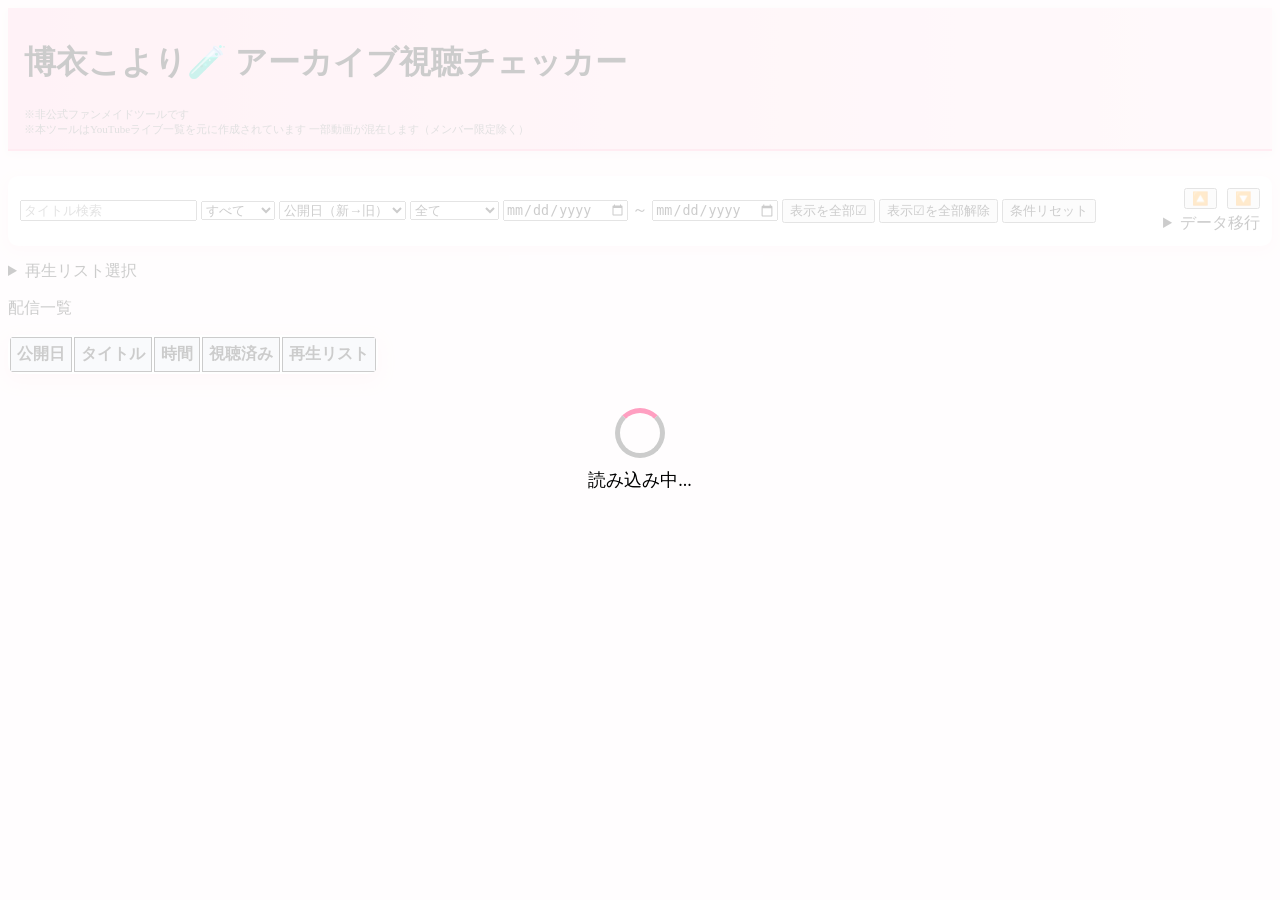
==== index.html @ 6ee34da3 "Update index.html" ====
<html lang="ja">
<head>
  <meta charset="UTF-8">
  <title>博衣こより配信一覧</title>

<style>
  /*
  body {
    background: #f5f7fa;
    font-family: sans-serif;
  }
  */
  body {
    background: #fff6f9; /* 少し薄くする */
  }

  table {
    background: white;
    border-radius: 10px;
    overflow: hidden;
  
    box-shadow: 0 6px 16px rgba(255, 160, 180, 0.2);
  }

  th, td {
    border: 1px solid black;
  }

  th {
    background: #e3e8ef;
    padding: 6px;
    font-weight: bold;
  }
  td {
    padding: 6px;
  }
  thead th {
    position: sticky;
    top: 0;
    background: #e3e8ef;
  }

  .time-cell {
    text-align: right;
    white-space: nowrap;
  }

  .check-cell {
    text-align: center;
  }

  #controls {
    position: sticky;
    top: 0;
    z-index: 10;
    background: white;
    border-radius: 10px;
    padding: 12px;
    margin-bottom: 15px;
    box-shadow: 0 4px 12px rgba(255, 160, 180, 0.2);
  }
  
  .controls-left {
    flex: 1;
  }

  .controls-right {
    text-align: right;
  }
  
  .controls-right button {
    margin-left: 6px;
  }
  
  .controls-right details {
    margin-top: 4px;
  }

  tr:hover {
    background: #fff0f5;
  }

  #playlistFilterArea {
    max-height: 150px;
    overflow-y: auto;
    border: 1px solid #ccc;
    padding: 5px;
    background: #fafafa;
  }
  
  header {
    background: linear-gradient(
      to right,
      /*
      #ffe4ec,
      #fff0f5
      */
      #ffc0d6,
      #ffe4ec
    );
  
    border-bottom: 2px solid #ff9fc1;
    padding: 12px 16px;
    margin-bottom: 15px;
  
    box-shadow: 0 3px 8px rgba(0,0,0,0.06);
  }

  /* 縦並び
  #stats {
    background: white;
    border-radius: 10px;
    padding: 12px;
    width: fit-content;
    margin-bottom: 10px;
  
    box-shadow: 0 4px 10px rgba(255, 160, 180, 0.2);
  }
  */

  /* 横並び */
  #stats {
    display: flex;
    gap: 12px;
    flex-wrap: wrap;
    margin-bottom: 10px;
  }

  table {
    background: white;
    border-radius: 10px;
    overflow: hidden;
  
    box-shadow: 0 6px 16px rgba(255, 150, 180, 0.25);
  }

  .top-area {
    display: flex;
    gap: 20px;
    align-items: flex-start;
  }
  
  #controls {
    display: flex;
    justify-content: space-between;
    align-items: center;
  }

  #stats {
    display: flex;
    gap: 12px;
    flex-wrap: wrap;
    margin-bottom: 10px;
  }
  
  .stat-box {
    background: white;
    border-radius: 12px;
    padding: 12px 16px;
    min-width: 140px;
  
    box-shadow: 0 4px 10px rgba(255, 150, 180, 0.2);

    animation: fadeUp 0.4s ease;  /*ページを開いた時にカードがポンと表示される*/
  }

  /*アニメーション*/
  @keyframes fadeUp {
    from {
      opacity: 0;
      transform: translateY(10px);
    }
    to {
      opacity: 1;
      transform: translateY(0);
    }
  }
  
  .stat-box .label {
    font-size: 12px;
    color: #777;
    margin-bottom: 4px;
  }
  
  .stat-box .value {
    font-size: 18px;
    font-weight: bold;
  }

  .stat-box:nth-child(5) {
    /*background: #ffe4ec;*/
    background: white;
  }

  .stat-box:hover {
    transform: translateY(-2px);
    transition: 0.2s;
  }

  .stat-box .sub {
    font-size: 11px;
    color: #888;
  }

  .header-inner {
    display: flex;
    justify-content: space-between;
    align-items: flex-end;
  }
  
  .notice,
  .notice-sub 
  {
    font-size: 11px;
    color: #666;
  }

  #loading {
    position: fixed;  /* ← これが超重要 */
    top: 0;
    left: 0;
    width: 100%;
    height: 100%;
  
    display: flex;
    flex-direction: column;
    justify-content: center;
    align-items: center;
  
    background: rgba(255,255,255,0.8);
    z-index: 999;
  
    font-size: 18px;
  }
  
  .spinner {
    width: 40px;
    height: 40px;
    border: 5px solid #ccc;
    border-top: 5px solid #ff9fc1;
    border-radius: 50%;
    animation: spin 1s linear infinite;
    margin-bottom: 10px;
  }
  
  @keyframes spin {
    to { transform: rotate(360deg); }
  }

  .progress-bar {
    width: 100%;
    height: 6px;
    background: #eee;
    border-radius: 10px;
    margin-top: 6px;
  }
  
  .progress {
    height: 100%;
    border-radius: 10px;
    transition: width 0.4s ease;
  }

  .stat-box.completed {
    box-shadow: 0 0 16px rgba(212, 175, 55, 0.8);
  }
  </style>

</head>

<body>

<header>
  <div class="header-inner">
    <h1>博衣こより🧪 アーカイブ視聴チェッカー</h1>
  </div>

  <div class="notice">
    ※非公式ファンメイドツールです
  </div>

  <div class="notice-sub">
    ※本ツールはYouTubeライブ一覧を元に作成されています  
    一部動画が混在します（メンバー限定除く）
  </div>
</header>

<div id="loading">
  <div class="spinner"></div>
  読み込み中...
</div>

<!-- ✅ stats 横並びエリア -->
<div id="stats"></div>  

<!-- ✅ controls は1個だけ -->
<div id="controls">
  <div class="controls-left">

    <input type="text" id="search" placeholder="タイトル検索">

    <select id="filterStatus">
      <option value="all">すべて</option>
      <option value="watched">視聴済み</option>
      <option value="unwatched">未視聴</option>
    </select>

    <select id="sort">
      <option value="new">公開日（新→旧）</option>
      <option value="old">公開日（旧→新）</option>
      <option value="title">タイトル順</option>
      <option value="long">時間（長い順）</option>
      <option value="short">時間（短い順）</option>
    </select>

    <select id="durationLimit">
      <option value="">全て</option>
      <option value="30">30分以内</option>
      <option value="60">1時間以内</option>
      <option value="120">2時間以内</option>
      <option value="180">3時間以内</option>
      <option value="240">4時間以内</option>
      <option value="300">5時間以内</option>
      <option value="360">6時間以内</option>
      <option value="420">7時間以内</option>
      <option value="480">8時間以内</option>
      <option value="540">9時間以内</option>
      <option value="600">10時間以内</option>
      <option value="660">11時間以内</option>
      <option value="720">12時間以内</option>
    </select>

    <input type="date" id="dateFrom">
    ～
    <input type="date" id="dateTo">
    
    <button id="checkAll">表示を全部☑</button>
    <button id="uncheckAll">表示☑を全部解除</button>

    <button id="resetAll">条件リセット</button>

  </div>

  <div class="controls-right">   
    <button id="toTop">🔼</button>
    <button id="toBottom">🔽</button>
    <details>
      <summary>データ移行</summary>
      <button id="exportBtn">エクスポート</button>
      <button id="importBtn">インポート</button>
      <input type="file" id="importFile" style="display:none">
      <br>
      <div class="notice">
        ※データは端末のブラウザ毎に保存されます
      </div>
    </details>
  </div>
</div>

<details id="playlistBox">
  <summary>再生リスト選択</summary>
  <input type="text" id="playlistSearch" placeholder="再生リスト検索">
  <div id="playlistFilterArea"></div>

  <button id="playlistAll">全て✔</button>
  <button id="playlistClear">全て解除</button>
</details>

<p>配信一覧</p>

<table id="list">
  <thead>
    <tr>
      <th>公開日</th>
      <th>タイトル</th>
      <th>時間</th>
      <th>視聴済み</th>
      <th>再生リスト</th>
    </tr>
  </thead>
  <tbody></tbody>
</table>

</body>

<script>
const url = "https://script.google.com/macros/s/AKfycby35nCN7uhqkTvMhTmb52O33xHxrpHEYkjXl0h8sCv34gxUenTfXbrAwzCs86kb05AR0w/exec";

let data = [];

// -------------------- 共通関数 --------------------

// 再生リスト件数表示
function updatePlaylistCount(){
  const total = document.querySelectorAll("#playlistFilterArea input").length;
  const checked = document.querySelectorAll("#playlistFilterArea input:checked").length;

  document.querySelector("#playlistBox summary").textContent =
    `再生リスト選択 (${checked}/${total})`;
}

// -------------------- 描画 --------------------

function render(){
  const tbody = document.querySelector("#list tbody");
  tbody.innerHTML = "";

  const keyword = document.getElementById("search").value.toLowerCase();
  const status = document.getElementById("filterStatus").value;
  const sort = document.getElementById("sort").value;

  let filtered = data.filter(item => {

    // タイトル
    if(keyword && !item.title.toLowerCase().includes(keyword)) return false;

    // 再生リスト
    const checkedPlaylists = Array.from(
      document.querySelectorAll("#playlistFilterArea input:checked")
    ).map(cb => cb.value);

    if(checkedPlaylists.length === 0) return false;
    if(!checkedPlaylists.includes(item.playlistName)) return false;

    // 視聴状態
    const watched = localStorage.getItem(item.videoId) === "true";
    if(status === "watched" && !watched) return false;
    if(status === "unwatched" && watched) return false;

    // 日付
    const from = document.getElementById("dateFrom").value;
    const to = document.getElementById("dateTo").value;
    const itemDate = new Date(item.publishedAt);

    if(from && itemDate < new Date(from)) return false;
    if(to && itemDate > new Date(to)) return false;

    // 時間フィルタ
    const limit = document.getElementById("durationLimit").value;
    if(limit){
      const minutes = item.durationSec / 60;
      if(minutes > Number(limit)) return false;
    }

    return true;
  });

  // ソート
  if(sort==="new") filtered.sort((a,b)=>new Date(b.publishedAt)-new Date(a.publishedAt));
  if(sort==="old") filtered.sort((a,b)=>new Date(a.publishedAt)-new Date(b.publishedAt));
  if(sort==="long") filtered.sort((a,b)=>b.durationSec-a.durationSec);
  if(sort==="short") filtered.sort((a,b)=>a.durationSec-b.durationSec);

  // 描画
  filtered.forEach(item=>{
    const tr=document.createElement("tr");
    tr.dataset.id = item.videoId;

    const checked = localStorage.getItem(item.videoId)==="true";

    tr.innerHTML = `
      <td>${formatDate(item.publishedAt)}</td>
      <td><a href="https://www.youtube.com/watch?v=${item.videoId}" target</td>
      <td class="time-cell">${formatDuration(item.durationSec)}</td>
      <td class="check-cell"><input type="checkbox" ${checked?"checked":""}></td>
      <td>${item.playlistName}</td>
    `;

    if(checked) tr.style.background="#e6ffe6";

    const cb = tr.querySelector("input");
    cb.addEventListener("change", ()=>{
      localStorage.setItem(item.videoId, cb.checked);
      render();
    });

    tbody.appendChild(tr);
  });

  updatePlaylistCount();
}

// -------------------- 初期読み込み --------------------

fetch(url)
  .then(r=>r.json())
  .then(json=>{
    data = json;
    document.getElementById("loading").style.display="none";

    const area = document.getElementById("playlistFilterArea");

    // ✅ ここが今回の本体（正しく書き直した部分）

    const playlistCount = {};
    data.forEach(item=>{
      playlistCount[item.playlistName] =
        (playlistCount[item.playlistName] || 0) + 1;
    });

    const set = new Set(data.map(x => x.playlistName));

    area.innerHTML = "";

    set.forEach(p=>{
      const label = document.createElement("label");
      label.style.display="block";

      label.innerHTML = `
        <input type="checkbox" value="${p}" checked>
        ${p} (${playlistCount[p]})
      `;

      label.querySelector("input").addEventListener("change", ()=>{
        render();
      });

      area.appendChild(label);
    });

    // ✅ イベント

    document.getElementById("search").addEventListener("input", render);
    document.getElementById("filterStatus").addEventListener("change", render);
    document.getElementById("sort").addEventListener("change", render);
    document.getElementById("durationLimit").addEventListener("change", render);
    document.getElementById("dateFrom").addEventListener("change", render);
    document.getElementById("dateTo").addEventListener("change", render);

    // 再生リスト検索（※チェック状態は変えない）
    document.getElementById("playlistSearch").addEventListener("input", ()=>{
      const keyword = document.getElementById("playlistSearch").value.toLowerCase();

      document.querySelectorAll("#playlistFilterArea label").forEach(label=>{
        const text = label.textContent.toLowerCase();
        label.style.display = (!keyword || text.includes(keyword)) ? "block" : "none";
      });
    });

    // 全てON（表示中のみ）
    document.getElementById("playlistAll").onclick = ()=>{
      document.querySelectorAll("#playlistFilterArea label").forEach(label=>{
        if(label.style.display==="none") return;
        label.querySelector("input").checked=true;
      });
      render();
    };

    // 全てOFF
    document.getElementById("playlistClear").onclick = ()=>{
      document.querySelectorAll("#playlistFilterArea label").forEach(label=>{
        if(label.style.display==="none") return;
        label.querySelector("input").checked=false;
      });
      render();
    };

    // スクロール
    document.getElementById("toTop").onclick=()=>window.scrollTo({top:0,behavior:"smooth"});
    document.getElementById("toBottom").onclick=()=>window.scrollTo({top:document.body.scrollHeight,behavior:"smooth"});

    render();
  });
</script>
</body>
</html>
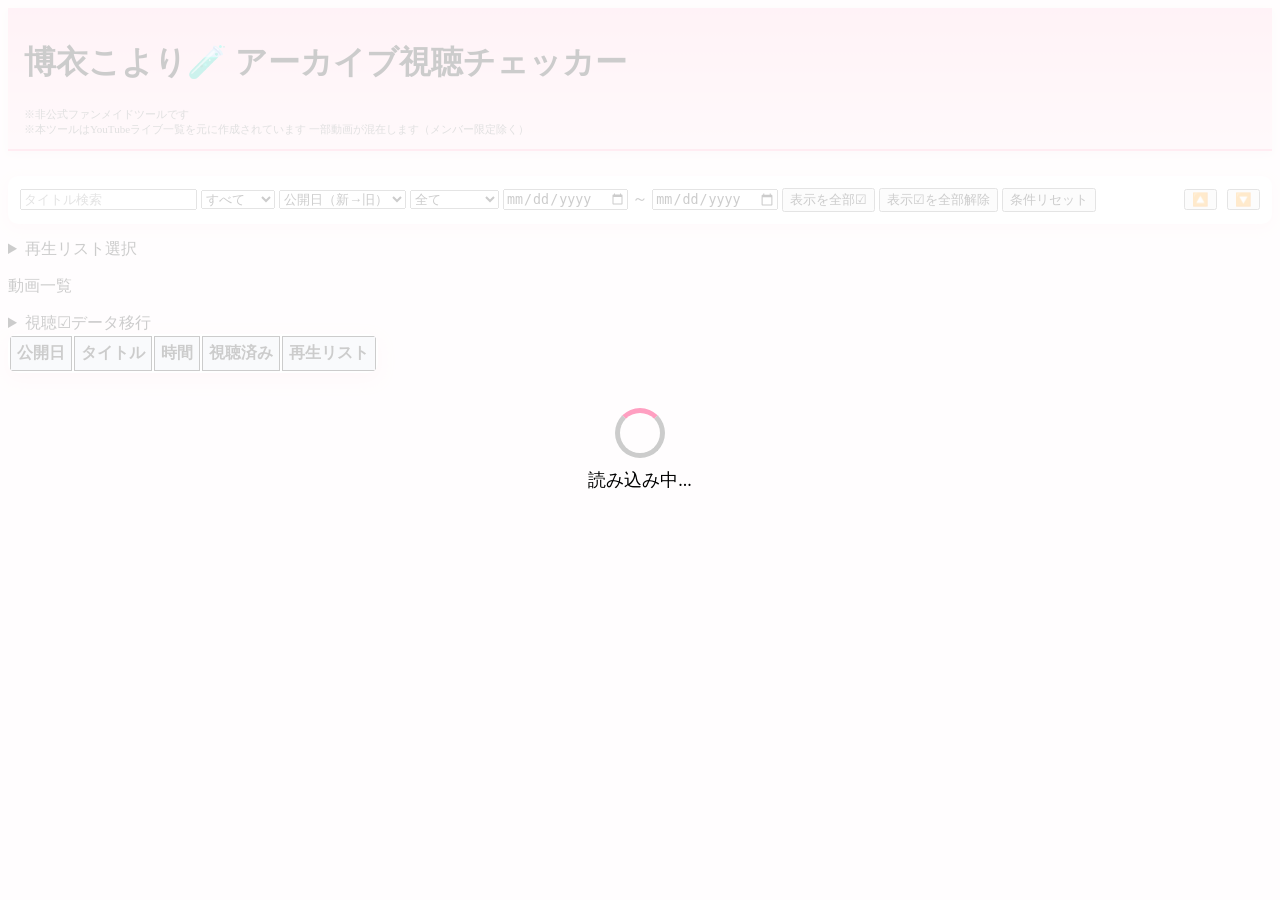
==== commit db95cf2d: "Update index.html" ====
--- a/index.html
+++ b/index.html
@@ -90,7 +90,7 @@
   
   header {
     background: linear-gradient(
-      to right,
+      to bottom,
       /*
       #ffe4ec,
       #fff0f5
@@ -205,7 +205,7 @@
   .header-inner {
     display: flex;
     justify-content: space-between;
-    align-items: flex-end;
+    align-items: center;
   }
   
   .notice,
@@ -344,16 +344,6 @@
   <div class="controls-right">   
     <button id="toTop">🔼</button>
     <button id="toBottom">🔽</button>
-    <details>
-      <summary>データ移行</summary>
-      <button id="exportBtn">エクスポート</button>
-      <button id="importBtn">インポート</button>
-      <input type="file" id="importFile" style="display:none">
-      <br>
-      <div class="notice">
-        ※データは端末のブラウザ毎に保存されます
-      </div>
-    </details>
   </div>
 </div>
 
@@ -366,8 +356,17 @@
   <button id="playlistClear">全て解除</button>
 </details>
 
-<p>配信一覧</p>
-
+<div class="list-header">
+  <p>動画一覧</p>
+  
+  <details class="data-transfer">
+    <summary>視聴☑データ移行</summary>
+    <button id="exportBtn">エクスポート</button>
+    <button id="importBtn">インポート</button>
+    <input type="file" id="importFile" style="display:none">
+  </details>
+</div>
+  
 <table id="list">
   <thead>
     <tr>
@@ -383,10 +382,114 @@
 
 </body>
 
-<script>
+  
+<script> // ------------------------------------------------------------------------------------------------------------------------------------------------
 const url = "https://script.google.com/macros/s/AKfycby35nCN7uhqkTvMhTmb52O33xHxrpHEYkjXl0h8sCv34gxUenTfXbrAwzCs86kb05AR0w/exec";
 
 let data = [];
+
+// 日付
+function formatDate(d){
+  const date = new Date(d);
+  const y = date.getFullYear();
+  const m = date.getMonth()+1;
+  const day = date.getDate();
+  const h = date.getHours();
+  const min = date.getMinutes().toString().padStart(2,'0');
+  return `${y}/${m}/${day} ${h}:${min}`;
+}
+
+// 時間
+function formatDuration(sec){
+  const h = Math.floor(sec/3600);
+  const m = Math.floor((sec%3600)/60);
+  const s = sec%60;
+
+  return (h?`${h}時間`:"")+(m?`${m}分`:"")+(s?`${s}秒`:"");
+}
+
+// 時間を日数に変換
+function formatDays(sec){
+  const days = (sec / 86400).toFixed(1);
+  return `${days}日`;
+}
+
+// ✅ 統計
+function updateStats(filtered){
+  let total = filtered.length;
+  let watched = 0;
+  let totalSec = 0;
+  let watchedSec = 0;
+
+  filtered.forEach(x=>{
+    totalSec += x.durationSec;
+  
+    if(localStorage.getItem(x.videoId)==="true"){
+      watched++;
+      watchedSec += x.durationSec;
+    }
+  });
+  
+  // ✅ 計算は最後 端数切り捨て
+  const rate = total
+    ? Math.floor((watched/total)*1000) / 10 
+    : 0;
+
+  let rateNum = rate;
+  
+  // ✅ 色
+  let rateColor = "#333"; // ベース黒
+
+  if(rateNum >= 30) rateColor = "#3b82f6"; // 青
+  if(rateNum >= 60) rateColor = "#10b981"; // 緑
+  if(rateNum >= 80) rateColor = "#f97316"; // オレンジ
+  if(rateNum === 100) rateColor = "#c9a227"; // 金 👑
+  
+  // ✅ クラス
+  let extraClass = rateNum === 100 ? "completed" : "";
+
+  // ✅ 描画
+  document.getElementById("stats").innerHTML = `
+    <div class="stat-box">
+      <div class="label">動画本数</div>
+      <div class="value">${total}本</div>
+    </div>
+
+    <div class="stat-box">
+      <div class="label">動画時間</div>
+      <div class="value">${formatTotal(totalSec)}</div>
+      <div class="sub">${formatDays(totalSec)}</div>
+    </div>
+
+    <div class="stat-box">
+      <div class="label">視聴済</div>
+      <div class="value">${watched}本</div>
+    </div>
+
+    <div class="stat-box">
+      <div class="label">視聴時間</div>
+      <div class="value">${formatTotal(watchedSec)}</div>
+      <div class="sub">${formatDays(watchedSec)}</div>
+    </div>
+
+    <div class="stat-box ${extraClass}">
+      <div class="label">達成率</div>
+      <div class="value" style="color:${rateColor}">
+        ${rate}%
+      </div>
+
+      <div class="progress-bar">
+        <div class="progress" style="width:${rate}%; background:${rateColor}"></div>
+      </div>
+    </div>
+  `;
+}
+
+function formatTotal(sec){
+  const h = Math.floor(sec / 3600);
+  const m = Math.floor((sec % 3600) / 60);
+  return `${h}時間${m}分`;
+}
 
 // -------------------- 共通関数 --------------------
 
@@ -435,7 +538,7 @@
     if(from && itemDate < new Date(from)) return false;
     if(to && itemDate > new Date(to)) return false;
 
-    // 時間フィルタ
+    // 時間フィルタ(ドロップダウン)
     const limit = document.getElementById("durationLimit").value;
     if(limit){
       const minutes = item.durationSec / 60;
@@ -460,7 +563,11 @@
 
     tr.innerHTML = `
       <td>${formatDate(item.publishedAt)}</td>
-      <td><a href="https://www.youtube.com/watch?v=${item.videoId}" target</td>
+      <td>
+        <a href="https://www.youtube.com/watch?v=${item.videoId}" target="_blank">
+          ${item.title}
+        </a>
+      </td>
       <td class="time-cell">${formatDuration(item.durationSec)}</td>
       <td class="check-cell"><input type="checkbox" ${checked?"checked":""}></td>
       <td>${item.playlistName}</td>
@@ -477,6 +584,7 @@
     tbody.appendChild(tr);
   });
 
+  updateStats(filtered);
   updatePlaylistCount();
 }
 
@@ -527,6 +635,28 @@
     document.getElementById("dateFrom").addEventListener("change", render);
     document.getElementById("dateTo").addEventListener("change", render);
 
+    // 表示を全て☑
+    document.getElementById("checkAll").addEventListener("click", ()=>{
+      document.querySelectorAll("#list tbody tr").forEach(tr=>{
+        const id = tr.dataset.id;
+        if(id){
+          localStorage.setItem(id, true);
+        }
+      });
+      render();
+    });
+
+    // 表示の☑を全て外す
+    document.getElementById("uncheckAll").addEventListener("click", ()=>{
+      document.querySelectorAll("#list tbody tr").forEach(tr=>{
+        const id = tr.dataset.id;
+        if(id){
+          localStorage.setItem(id, false);
+        }
+      });
+      render();
+    });
+
     // 再生リスト検索（※チェック状態は変えない）
     document.getElementById("playlistSearch").addEventListener("input", ()=>{
       const keyword = document.getElementById("playlistSearch").value.toLowerCase();
@@ -537,7 +667,7 @@
       });
     });
 
-    // 全てON（表示中のみ）
+    // 再生リストを全てON（表示中のみ）
     document.getElementById("playlistAll").onclick = ()=>{
       document.querySelectorAll("#playlistFilterArea label").forEach(label=>{
         if(label.style.display==="none") return;
@@ -546,7 +676,7 @@
       render();
     };
 
-    // 全てOFF
+    // 再生リストを全てOFF
     document.getElementById("playlistClear").onclick = ()=>{
       document.querySelectorAll("#playlistFilterArea label").forEach(label=>{
         if(label.style.display==="none") return;
@@ -555,6 +685,39 @@
       render();
     };
 
+    // 条件リセット
+    document.getElementById("resetAll").addEventListener("click", ()=>{
+      // 検索
+      document.getElementById("search").value = "";
+      document.getElementById("playlistSearch").value = "";
+    
+      // 状態
+      document.getElementById("filterStatus").value = "all";
+    
+      // ソート
+      document.getElementById("sort").value = "new";
+    
+      // 日付
+      document.getElementById("dateFrom").value = "";
+      document.getElementById("dateTo").value = "";
+
+      // 時間
+      document.getElementById("durationLimit").value = "";
+    
+      // 再生リスト表示中のみ全部ON
+      document.querySelectorAll("#playlistFilterArea label").forEach(label=>{
+        if(label.style.display === "none") return;
+      
+        const cb = label.querySelector("input");
+        cb.checked = true;
+      });
+
+      document.querySelector("#playlistBox summary").textContent =
+        `再生リスト選択 (${set.size})`;
+      
+      render();
+    });
+
     // スクロール
     document.getElementById("toTop").onclick=()=>window.scrollTo({top:0,behavior:"smooth"});
     document.getElementById("toBottom").onclick=()=>window.scrollTo({top:document.body.scrollHeight,behavior:"smooth"});
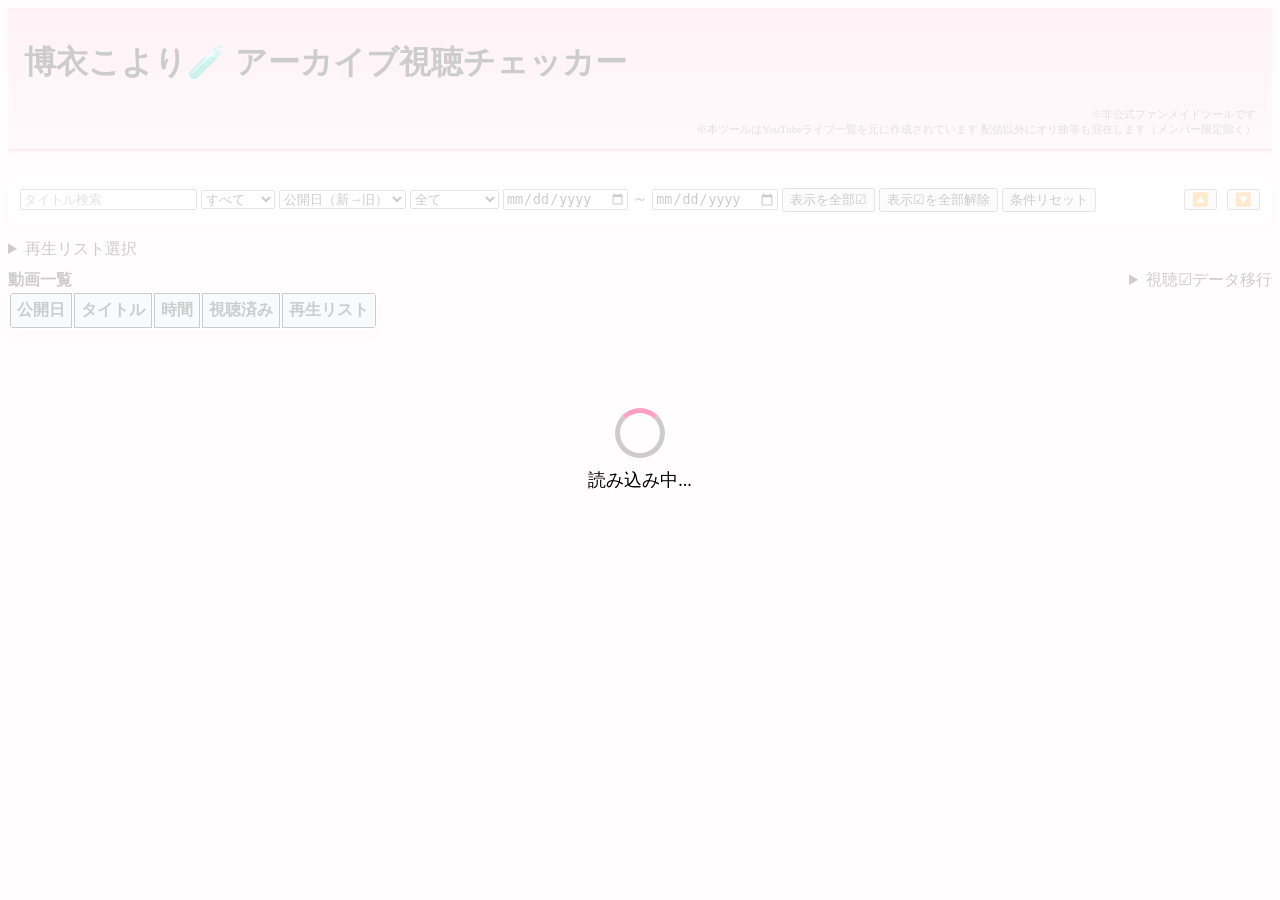
==== commit 792cd5a0: "Update index.html" ====
--- a/index.html
+++ b/index.html
@@ -202,6 +202,12 @@
     color: #888;
   }
 
+  .header-top {
+    display: flex;
+    justify-content: space-between;
+    align-items: flex-start;
+  }
+  
   .header-inner {
     display: flex;
     justify-content: space-between;
@@ -213,6 +219,10 @@
   {
     font-size: 11px;
     color: #666;
+  }
+  
+  .notice-area {
+    text-align: right;
   }
 
   #loading {
@@ -264,25 +274,44 @@
   .stat-box.completed {
     box-shadow: 0 0 16px rgba(212, 175, 55, 0.8);
   }
-  </style>
+
+  .list-header {
+    display: flex;
+    justify-content: space-between;
+    align-items: center;
+    margin-top: 10px;
+  }
+  
+  .list-header p {
+    margin: 0;
+    font-weight: bold;
+  }
+
+  .data-transfer {
+    text-align: right;
+  }
+ 
+</style>
 
 </head>
 
 <body>
 
 <header>
-  <div class="header-inner">
+  <!-- タイトル行 -->
+  <div class="header-title">
     <h1>博衣こより🧪 アーカイブ視聴チェッカー</h1>
   </div>
 
-  <div class="notice">
-    ※非公式ファンメイドツールです
+  <!-- 説明行（右寄せ） -->
+  <div class="notice-area">
+    <div class="notice">※非公式ファンメイドツールです</div>
+    <div class="notice-sub">
+      ※本ツールはYouTubeライブ一覧を元に作成されています  
+      配信以外にオリ曲等も混在します（メンバー限定除く）
+    </div>
   </div>
 
-  <div class="notice-sub">
-    ※本ツールはYouTubeライブ一覧を元に作成されています  
-    一部動画が混在します（メンバー限定除く）
-  </div>
 </header>
 
 <div id="loading">
@@ -380,8 +409,9 @@
   <tbody></tbody>
 </table>
 
+<div id="message" style="margin:5px 0; font-size:12px;"></div>
+  
 </body>
-
   
 <script> // ------------------------------------------------------------------------------------------------------------------------------------------------
 const url = "https://script.google.com/macros/s/AKfycby35nCN7uhqkTvMhTmb52O33xHxrpHEYkjXl0h8sCv34gxUenTfXbrAwzCs86kb05AR0w/exec";
@@ -587,6 +617,16 @@
   updateStats(filtered);
   updatePlaylistCount();
 }
+ 
+  function showMessage(text, color="green"){
+  const el = document.getElementById("message");
+  el.textContent = text;
+  el.style.color = color;
+
+  setTimeout(()=>{
+    el.textContent = "";
+  }, 3000);
+}
 
 // -------------------- 初期読み込み --------------------
 
@@ -724,6 +764,50 @@
 
     render();
   });
+  
+    /* --- データ移行 --- */
+    document.getElementById("exportBtn").onclick=()=>{
+      const obj={};
+      Object.keys(localStorage).forEach(k=>obj[k]=localStorage.getItem(k));
+    
+      const blob=new Blob([JSON.stringify(obj)],{type:"application/json"});
+      const a=document.createElement("a");
+      a.href=URL.createObjectURL(blob);
+      a.download="data.json";
+      a.click();
+    
+      showMessage("✅ エクスポート完了");
+    };
+    
+    document.getElementById("importBtn").onclick = () => {
+    document.getElementById("importFile").click();
+};
+
+  document.getElementById("importFile").addEventListener("change", e => {
+    const file = e.target.files[0];
+    if(!file) return;
+  
+    const reader = new FileReader();
+  
+    reader.onload = ev => {
+      try {
+        const obj = JSON.parse(ev.target.result);
+    
+        Object.keys(obj).forEach(k=>{
+          localStorage.setItem(k, String(obj[k]));
+        });
+    
+        showMessage(`✅ インポート成功！（${Object.keys(obj).length}件）`);
+    
+        render();
+    
+      } catch(err){
+        showMessage("❌ インポート失敗（形式エラー）", "red");
+      }
+    };
+  
+    reader.readAsText(file);
+  });
 </script>
 </body>
 </html>
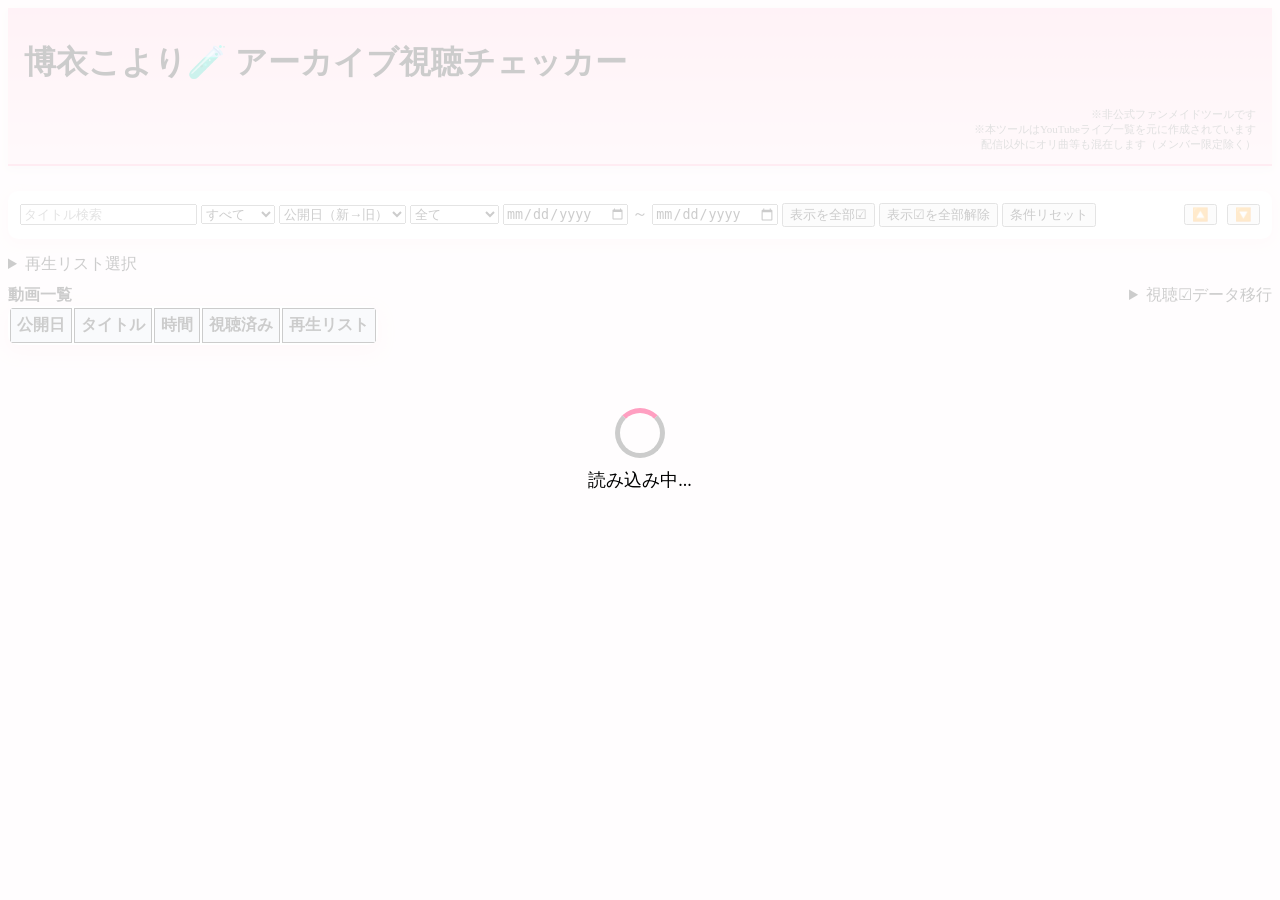
==== commit 708b6eb1: "Update index.html" ====
--- a/index.html
+++ b/index.html
@@ -1,7 +1,7 @@
 <html lang="ja">
 <head>
   <meta charset="UTF-8">
-  <title>博衣こより配信一覧</title>
+  <title>博衣こより動画一覧</title>
 
 <style>
   /*
@@ -308,6 +308,8 @@
     <div class="notice">※非公式ファンメイドツールです</div>
     <div class="notice-sub">
       ※本ツールはYouTubeライブ一覧を元に作成されています  
+    </div>
+    <div class="notice-sub">
       配信以外にオリ曲等も混在します（メンバー限定除く）
     </div>
   </div>
@@ -393,6 +395,9 @@
     <button id="exportBtn">エクスポート</button>
     <button id="importBtn">インポート</button>
     <input type="file" id="importFile" style="display:none">
+    <div class="notice">
+        ※データは端末のブラウザ毎に保存されます
+    </div>
   </details>
 </div>
   
@@ -421,12 +426,18 @@
 // 日付
 function formatDate(d){
   const date = new Date(d);
+
+  const days = ["日","月","火","水","木","金","土"];
+
   const y = date.getFullYear();
   const m = date.getMonth()+1;
   const day = date.getDate();
+  const w = days[date.getDay()];
+
   const h = date.getHours();
   const min = date.getMinutes().toString().padStart(2,'0');
-  return `${y}/${m}/${day} ${h}:${min}`;
+
+  return `${y}/${m}/${day}(${w}) ${h}:${min}`;
 }
 
 // 時間
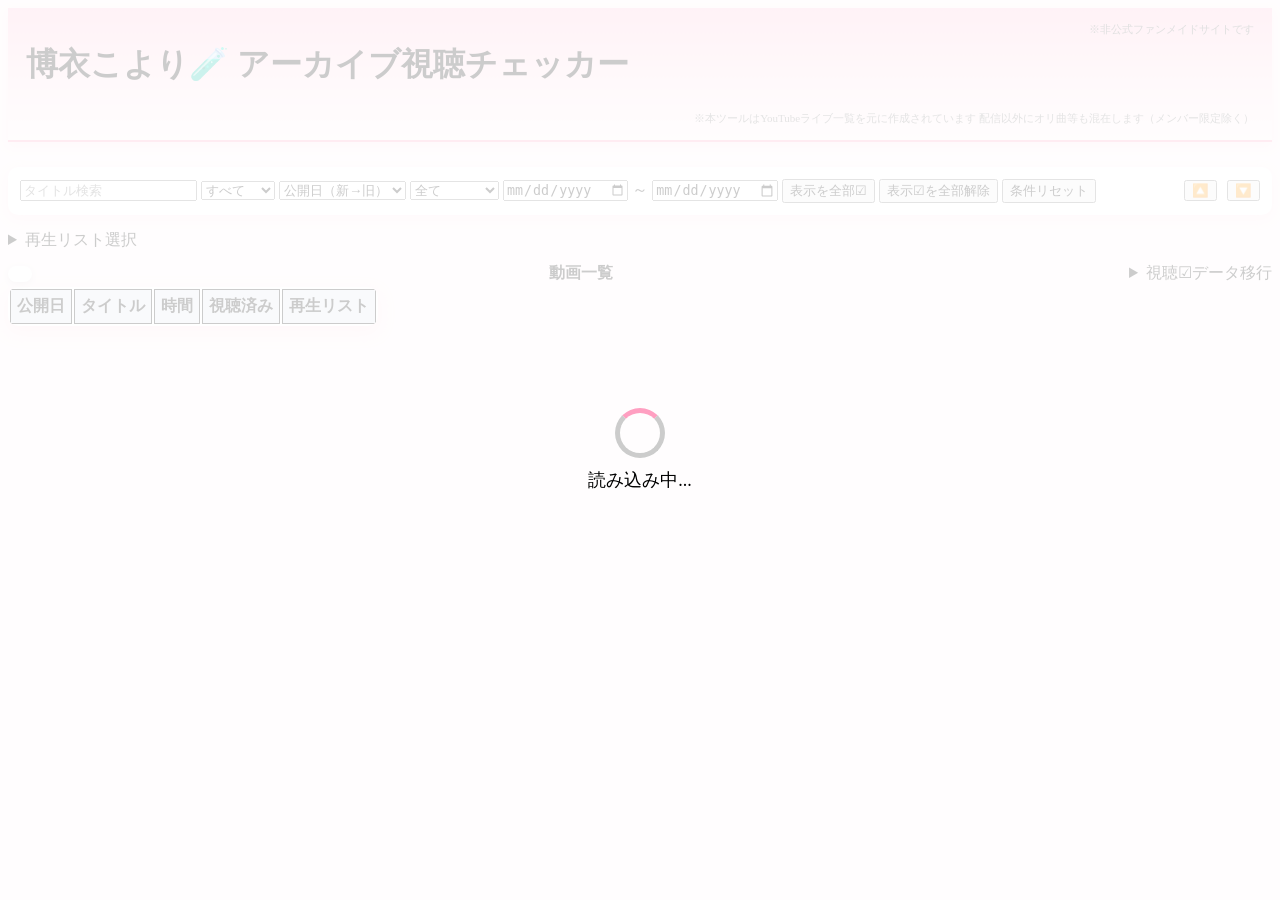
==== commit 212fc251: "Update index.html" ====
--- a/index.html
+++ b/index.html
@@ -91,13 +91,17 @@
   header {
     background: linear-gradient(
       to bottom,
-      /*
-      #ffe4ec,
-      #fff0f5
-      */
-      #ffc0d6,
-      #ffe4ec
+      #ffc0d6 0%,
+      #ffe4ec 60%,
+      #fff5f8 100%
     );
+  
+    border-bottom: 2px solid #ff9fc1;
+    padding: 14px 18px;
+    margin-bottom: 15px;
+  
+    box-shadow: 0 4px 10px rgba(255, 150, 180, 0.2);
+  }
   
     border-bottom: 2px solid #ff9fc1;
     padding: 12px 16px;
@@ -225,6 +229,24 @@
     text-align: right;
   }
 
+  .header-row {
+    display: flex;
+    justify-content: space-between;
+    align-items: flex-start;
+  }
+  
+  .header-note-top {
+    font-size: 11px;
+    color: #666;
+  }
+  
+  .header-note-bottom {
+    text-align: right;
+    font-size: 11px;
+    color: #777;
+    margin-top: 2px;
+  }
+
   #loading {
     position: fixed;  /* ← これが超重要 */
     top: 0;
@@ -290,7 +312,16 @@
   .data-transfer {
     text-align: right;
   }
- 
+
+  #message {
+    margin: 8px 0;
+    padding: 8px 12px;
+    background: #fff;
+    border-radius: 8px;
+    font-size: 13px;
+    box-shadow: 0 2px 6px rgba(0,0,0,0.1);
+  }
+  
 </style>
 
 </head>
@@ -298,20 +329,18 @@
 <body>
 
 <header>
-  <!-- タイトル行 -->
-  <div class="header-title">
+
+  <div class="header-row">
     <h1>博衣こより🧪 アーカイブ視聴チェッカー</h1>
+
+    <div class="header-note-top">
+      ※非公式ファンメイドサイトです
+    </div>
   </div>
 
-  <!-- 説明行（右寄せ） -->
-  <div class="notice-area">
-    <div class="notice">※非公式ファンメイドツールです</div>
-    <div class="notice-sub">
-      ※本ツールはYouTubeライブ一覧を元に作成されています  
-    </div>
-    <div class="notice-sub">
-      配信以外にオリ曲等も混在します（メンバー限定除く）
-    </div>
+  <div class="header-note-bottom">
+    ※本ツールはYouTubeライブ一覧を元に作成されています  
+    配信以外にオリ曲等も混在します（メンバー限定除く）
   </div>
 
 </header>
@@ -388,6 +417,9 @@
 </details>
 
 <div class="list-header">
+  
+  <div id="message" style="margin:5px 0; font-size:12px;"></div>
+  
   <p>動画一覧</p>
   
   <details class="data-transfer">
@@ -413,8 +445,6 @@
   </thead>
   <tbody></tbody>
 </table>
-
-<div id="message" style="margin:5px 0; font-size:12px;"></div>
   
 </body>
   
@@ -630,14 +660,16 @@
 }
  
   function showMessage(text, color="green"){
-  const el = document.getElementById("message");
-  el.textContent = text;
-  el.style.color = color;
-
-  setTimeout(()=>{
-    el.textContent = "";
-  }, 3000);
-}
+    const el = document.getElementById("message");
+    el.textContent = text;
+    el.style.color = color;
+    el.style.display = "block";
+  
+    setTimeout(()=>{
+      el.textContent = "";
+      el.style.display = "none";
+    }, 3000);
+  }
 
 // -------------------- 初期読み込み --------------------
 
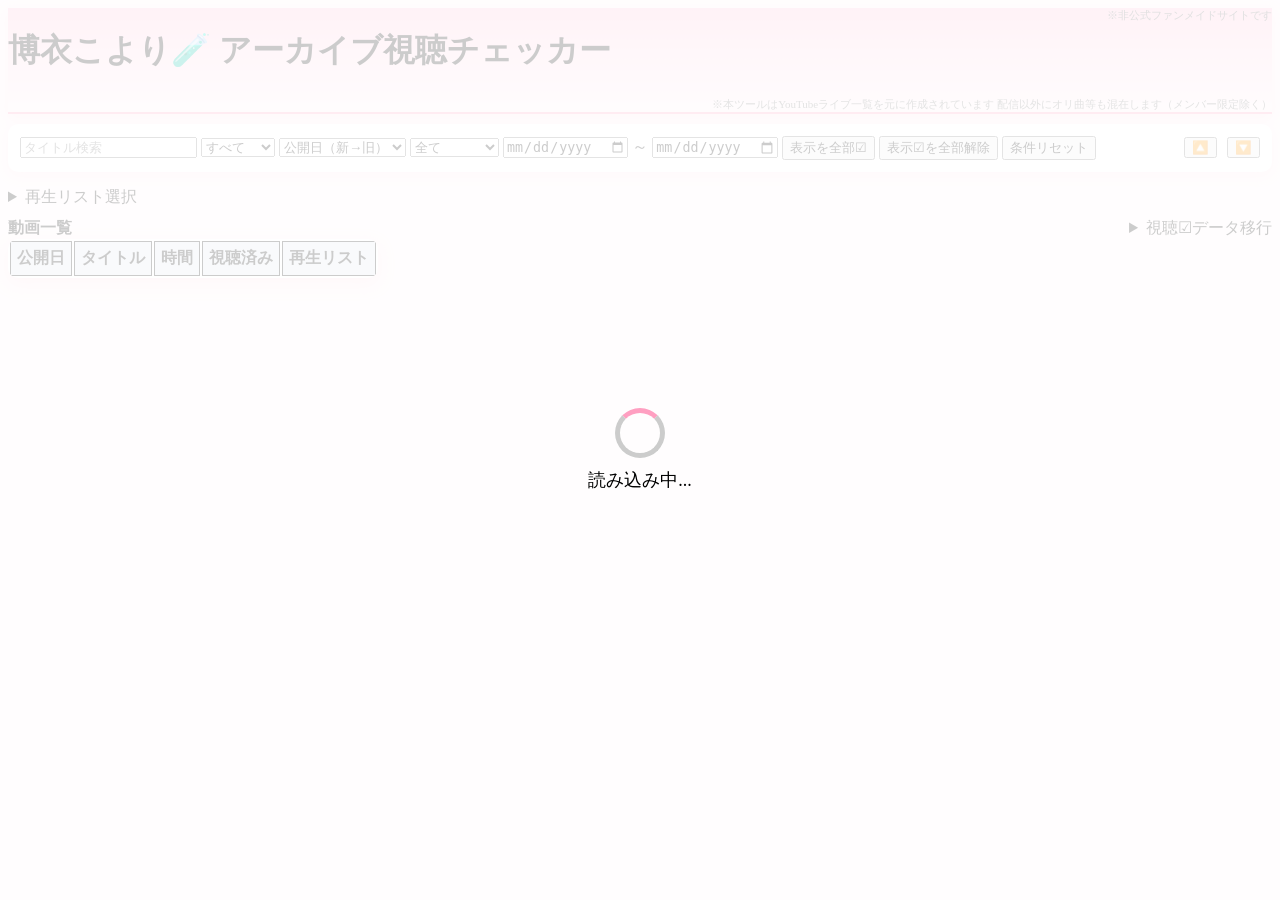
==== commit f381f20a: "Update index.html" ====
--- a/index.html
+++ b/index.html
@@ -92,15 +92,12 @@
     background: linear-gradient(
       to bottom,
       #ffc0d6 0%,
-      #ffe4ec 60%,
-      #fff5f8 100%
+      #ffd6e5 40%,
+      #fff3f7 100%
     );
   
     border-bottom: 2px solid #ff9fc1;
-    padding: 14px 18px;
-    margin-bottom: 15px;
-  
-    box-shadow: 0 4px 10px rgba(255, 150, 180, 0.2);
+    box-shadow: 0 4px 12px rgba(255, 150, 180, 0.25);
   }
   
     border-bottom: 2px solid #ff9fc1;
@@ -314,12 +311,47 @@
   }
 
   #message {
-    margin: 8px 0;
-    padding: 8px 12px;
-    background: #fff;
-    border-radius: 8px;
-    font-size: 13px;
-    box-shadow: 0 2px 6px rgba(0,0,0,0.1);
+    position: fixed;
+    top: 50%;
+    left: 50%;
+    transform: translate(-50%, -50%) scale(0.9);
+  
+    padding: 14px 22px;
+    font-size: 14px;
+    font-weight: bold;
+  
+    background: white;
+    border-radius: 12px;
+  
+    box-shadow: 0 10px 30px rgba(0,0,0,0.2);
+  
+    opacity: 0;
+    pointer-events: none;
+  
+    transition: all 0.25s ease;
+  
+    z-index: 1000;
+  }
+  
+  /* 表示状態 */
+  #message.show {
+    opacity: 1;
+    transform: translate(-50%, -50%) scale(1);
+  }
+
+  @keyframes pop {
+    from {
+      transform: translate(-50%, -40%) scale(0.8);
+      opacity: 0;
+    }
+    to {
+      transform: translate(-50%, -50%) scale(1);
+      opacity: 1;
+    }
+  }
+  
+  #message.show {
+    animation: pop 0.25s ease;
   }
   
 </style>
